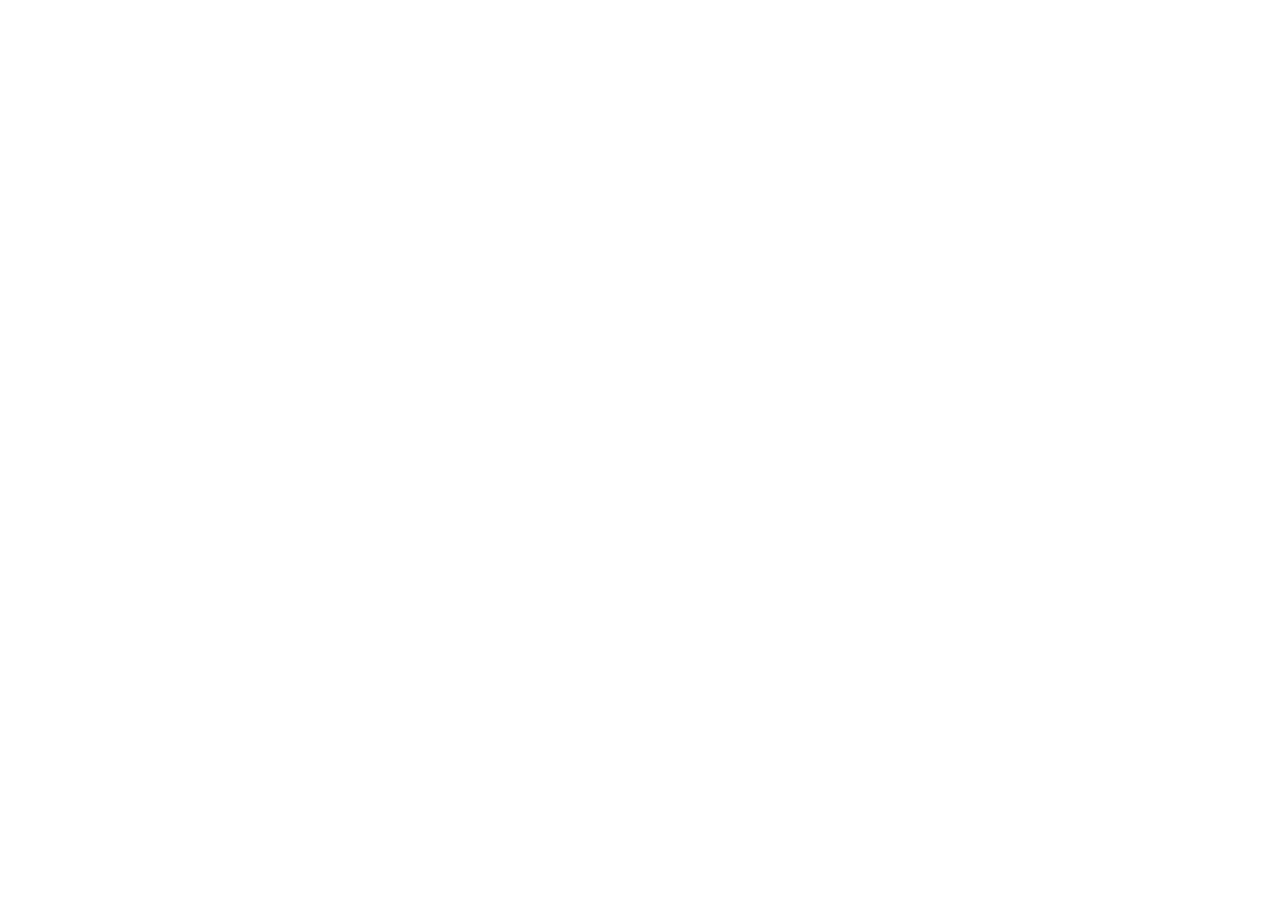
==== carrito.html @ 483a0ad1 "Creación de archivos" ====
<!DOCTYPE html>
<html lang="es">
<head>
        <meta charset="UTF-8">
        <meta name="viewport" content="width=device-width, initial-scale=1.0">
        <title>Carrito de Compras</title>
</head>
<body>
        
</body>
</html>
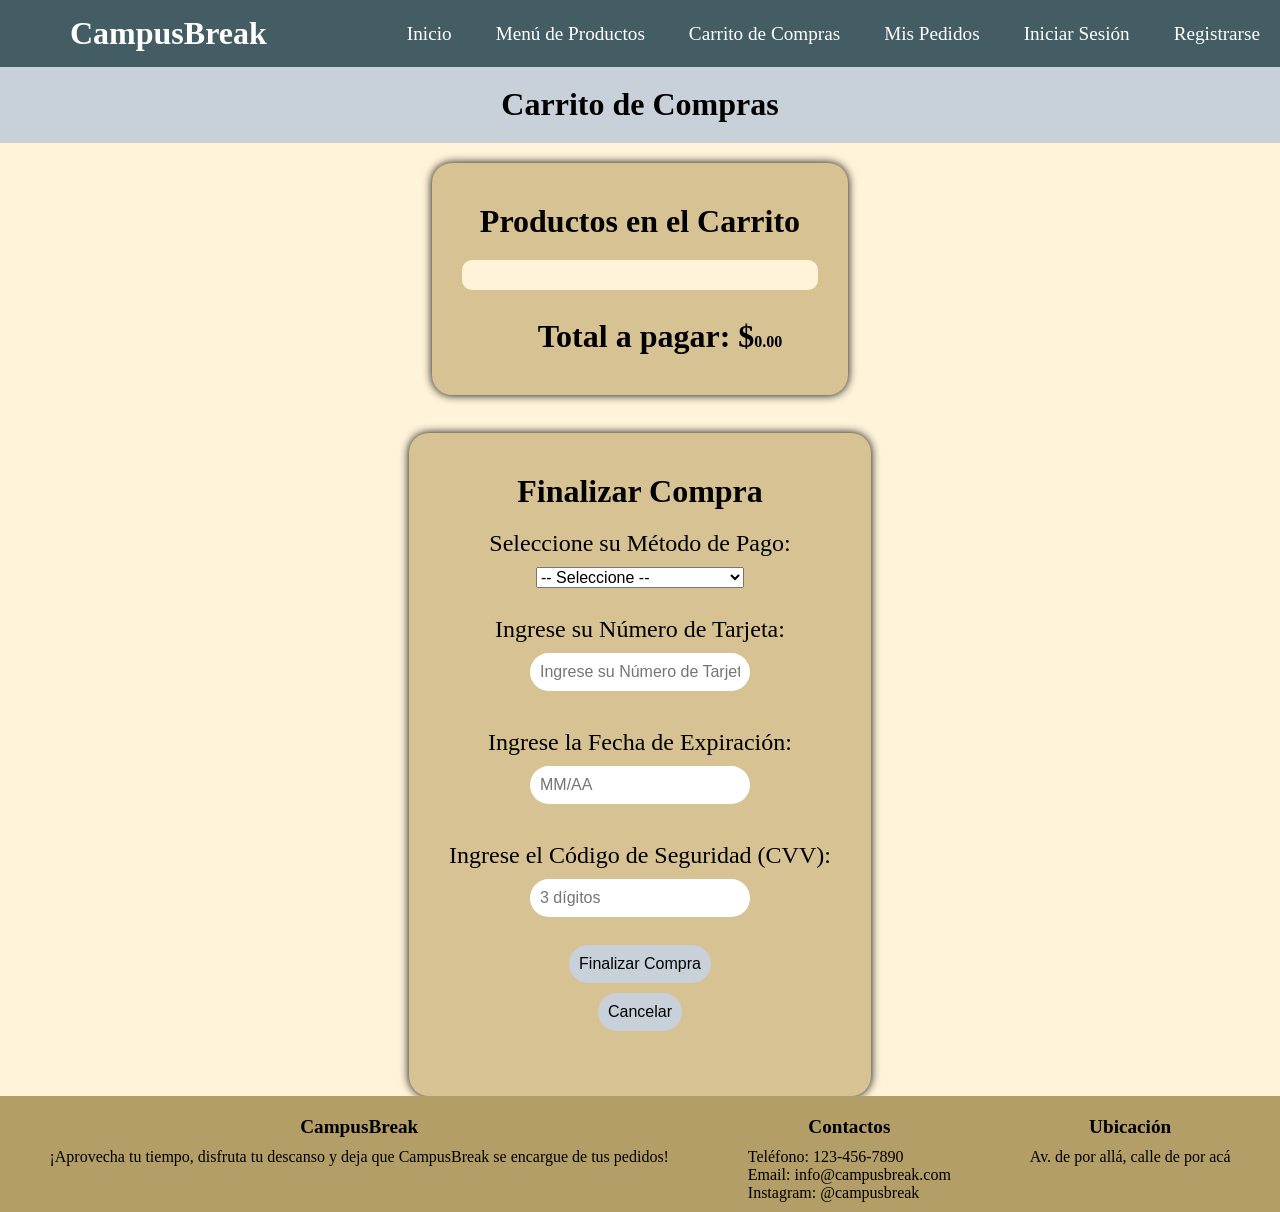
==== commit 5efe748f: "Estructura y lógica del carrito de compras, correción css y js" ====
--- a/carrito.html
+++ b/carrito.html
@@ -3,9 +3,75 @@
 <head>
         <meta charset="UTF-8">
         <meta name="viewport" content="width=device-width, initial-scale=1.0">
+        <link rel="stylesheet" href="estilos.css">
         <title>Carrito de Compras</title>
 </head>
 <body>
+         <nav>
+                <h2>CampusBreak</h2>
+                <div>
+                        <a href="index.html">Inicio</a>
+                        <a href="menu.html">Menú de Productos</a>
+                        <a href="carrito.html">Carrito de Compras</a>
+                        <a href="pedidos.html">Mis Pedidos</a>
+                        <a href="inicioSesion.html">Iniciar Sesión</a>
+                        <a href="registrarse.html">Registrarse</a>
+                </div>
+
+        </nav>
+        <header>
+                <h1>Carrito de Compras</h1>
+        </header>
+        <main> 
+                <section id="listaCarrito">
+                        <h2>Productos en el Carrito</h2>
+                        <div id="contenedorProductos"></div>
+                        <br>
+                        <h3>Total a pagar: $<span id="totalPagar">0.00</span></h3>
+                </section>
+                <br>
+                <form name="carrito" id="carrito">
+                        <h2>Finalizar Compra</h2>
+                        <label for="metodoPago">Seleccione su Método de Pago:</label>
+                        <select id="metodoPago" name="metodoPago" required>
+                                <option value="">-- Seleccione --</option>
+                                <option value="tarjeta">Tarjeta de Crédito / Débito</option>
+                                <option value="efectivo">Efectivo</option>
+                                </select>
+                        <br>
+                        
+                        <label for="numeroTarjeta">Ingrese su Número de Tarjeta:</label>
+                        <input type="text" id="numeroTarjeta" name="numeroTarjeta" placeholder="Ingrese su Número de Tarjeta" maxlength="16" required>
+                        <br>
+                        <label for="fechaExpiracion">Ingrese la Fecha de Expiración:</label>
+                        <input type="text" id="fechaExpiracion" name="fechaExpiracion" placeholder="MM/AA" required>
+                        <br>
+                        <label for="codigoSeguridad">Ingrese el Código de Seguridad (CVV):</label>
+                        <input type="text" id="codigoSeguridad" name="codigoSeguridad" placeholder="3 dígitos" maxlength="3" required>
+                        <br>
+                        <button type="submit" id="finalizarCompra">Finalizar Compra</button>
+                        <button type="button" id="cancelarCompra" onclick="window.location.href='menu.html'">Cancelar</button>
+                        <p id="warnings" class="warnings"></p>
+                </form>
+        </main>
+        <footer>
+                <section>
+                        <h2>CampusBreak</h2>
+                        <p>¡Aprovecha tu tiempo, disfruta tu descanso y deja que CampusBreak se encargue de tus pedidos!
+                        </p>
+                </section>
+                <section>
+                        <h2>Contactos</h2>
+                        <p>Teléfono: 123-456-7890</p>
+                        <p>Email: <a href="mailto:info@campusbreak.com">info@campusbreak.com</a></p>
+                        <p>Instagram: @campusbreak</p>
+                </section>
+                <section>
+                        <h2>Ubicación</h2>
+                        <p>Av. de por allá, calle de por acá</p>
+                </section>
+        </footer>
+        <script src="codigo.js"></script>
         
 </body>
 </html>
--- a/estilos.css
+++ b/estilos.css
@@ -0,0 +1,356 @@
+* {
+        margin: 0;
+        padding: 0;
+        box-sizing: border-box;
+        font-size: 16px;
+}
+
+body {
+        background-color: #fff3d9;
+        display: grid;
+        grid-template-rows: auto 1fr auto;
+        padding-top: 66px;
+        min-height: 100vh;
+        align-items: center;
+        justify-items: center;
+}
+
+nav {
+        background-color: #445d64;
+        color: #ffffff;
+        position: fixed;
+        top: 0;
+        z-index: 1000;
+        width: 100%;
+        display: flex;
+        align-items: center;
+        justify-content: space-between;
+
+        a {
+                color: #ffffff;
+                text-decoration: none;
+                padding: 15px 20px;
+                display: inline-block;
+                font-size: 1.2em;
+        }
+
+        a:hover {
+                background-color: #c8d1d9;
+                color: #000000;
+        }
+
+        h2 {
+                background-color: #445d64;
+                font-size: 2em;
+                padding: 15px 70px;
+        }
+}
+
+footer {
+        background-color: #b49e67;
+        width: 100%;
+        flex: 0%;
+        display: flex;
+        justify-content: space-around;
+        padding: 10px;
+        align-items: flex-start;
+        justify-items: right;
+
+        h2 {
+                background-color: #b49e67;
+                font-size: 1.2em;
+                padding: 10px;
+        }
+
+        p {
+                font-size: 1em;
+        }
+}
+
+main {
+        background-color: #fff3d9;
+}
+
+.inicio {
+        background-color: #445d64;
+        color: #ffffff;
+        display: grid;
+        grid-template-columns: 1fr 1fr;
+        align-items: center;
+
+        img {
+                max-width: 100%;
+                height: auto;
+                display: block;
+        }
+
+        h1 {
+                font-size: 10em;
+                padding: 20px 20px 20px 70px;
+        }
+
+        p {
+                font-size: 1.5em;
+                padding-left: 70px;
+        }
+
+
+}
+
+header {
+        background-color: #c8d1d9;
+        width: 100%;
+
+        h1 {
+                font-size: 2em;
+                text-align: center;
+                padding: 20px;
+        }
+}
+
+h2 {
+        background-color: #c8d1d9;
+        font-size: 2em;
+        text-align: center;
+        padding: 20px;
+}
+
+h3 {
+        background-color: #d6c292;
+        font-size: 2em;
+        padding: 10px;
+        padding-left: 50px;
+}
+
+.informacion {
+        padding: 40px;
+        display: grid;
+        grid-template-columns: 1fr 1fr;
+        align-items: center;
+        justify-items: center;
+
+        img {
+                max-width: 50%;
+                height: auto;
+                display: block;
+        }
+}
+
+.ventajas {
+        display: grid;
+        grid-template-columns: 1fr 1fr 1fr;
+        padding: 40px;
+        text-align: center;
+
+        img {
+                max-width: 50%;
+                height: auto;
+                display: block;
+                justify-self: center;
+        }
+
+        p {
+                font-size: 1.3em;
+                padding: 10px;
+        }
+
+        h4 {
+                font-size: 1.4em;
+        }
+}
+
+a {
+        text-decoration: none;
+        color: #000000;
+}
+
+h4 {
+        font-size: 1.5em;
+        padding: 10px;
+}
+
+p {
+        font-size: 1.3em;
+}
+
+form {
+        background-color: #d6c292;
+        padding: 30px;
+        align-items: center;
+        display: flex;
+        flex-direction: column;
+        border-radius: 20px;
+        box-shadow: 0 0 10px #000000;
+
+        label {
+                display: block;
+                font-size: 1.5em;
+                padding: 10px;
+        }
+
+        input {
+                padding: 10px;
+                margin-bottom: 10px;
+                border-radius: 20px;
+                border: none;
+        }
+
+        button {
+                background-color: #c8d1d9;
+                padding: 10px;
+                margin-bottom: 10px;
+                border-radius: 20px;
+                border: none;
+                transition: .3s ease;
+                cursor: pointer;
+        }
+
+        button:hover {
+                margin-bottom: 10px;
+                outline-offset: 2px;
+                background-color: #445d64;
+                color: #ffffff;
+                
+        }
+
+        p{
+                font-size: 1em;
+        }
+
+}
+.contenedorproductos {
+        display: grid;
+        grid-template-columns: repeat(3, 1fr);
+        gap: 20px;
+        padding: 20px;
+        max-width: 950px;
+        margin: 0 auto;
+}
+.producto {
+        background-color: #d6c292;
+        padding: 15px;
+        border-radius: 10px;
+        text-align: center;
+        box-shadow: 0 0 10px rgba(0, 0, 0, 0.4);
+
+        img {
+                width: 100%;
+                height: 180px;
+                object-fit: contain;
+                background-color: transparent;
+                border-radius: 8px;
+                display: block;
+                margin: 0 auto 10px auto;
+        }
+
+        h4 {
+                font-size: 1.2em;
+                margin-bottom: 8px;
+        }
+
+        p {
+                font-size: 0.95em;
+                margin-bottom: 8px;
+        }
+
+        button {
+                background-color: #c8d1d9;
+                padding: 8px 14px;
+                border-radius: 18px;
+                border: none;
+                transition: .3s ease;
+                cursor: pointer;
+        }
+        label {
+                font-size: 0.9em;
+        }
+        input[type="number"] {
+                width: 50px;
+                padding: 3px;
+                margin-bottom: 10px;
+        }
+
+        button:hover {
+                background-color: #445d64;
+                color: #ffffff;
+        }
+}
+.boton-carrito {
+        text-align: center;
+        margin-top: 20px 0;
+}
+.boton-carrito button, .btn-ir-carrito {
+        display: inline-block;
+        background-color: #c8d1d9;
+        color: #000000;
+        padding: 10px 20px;
+        border-radius: 18px;
+        border: none;
+        text-decoration: none;
+        font-weight: bold;
+        transition: background-color 0.3s ease;
+        cursor: pointer;
+}
+.boton-carrito button:hover, .btn-ir-carrito:hover {
+        background-color: #445d64;
+        color: #ffffff;
+}
+.notificacion-flotante {
+        position: fixed;
+        bottom: 25px;
+        right: 25px;
+        background-color: #c8d1d9;
+        color: #000000;
+        padding: 14px 22px;
+        border-radius: 8px;
+        box-shadow: 0 4px 12px rgba(0, 0, 0, 0.3);
+        font-size: 0.95em;
+        font-weight: bold;
+        opacity: 0;
+        visibility: hidden;
+        transform: translateY(15px);
+        transition: all 0.3s ease;
+        z-index: 1000; /* Asegura que esté por encima de otros elementos */
+}
+.notificacion-flotante.mostrar {
+        opacity: 1;
+        visibility: visible;
+        transform: translateY(0);
+       
+}
+#listaCarrito{
+        background-color: #d6c292;
+        padding: 30px;
+        width: 90%;
+        max-width: 500px;
+        border-radius: 20px;
+        box-shadow: 0 0 10px #000000;
+        margin: 20px auto;
+        text-align: center;
+
+}
+#contenedorProductos {
+        background-color: #fff3d9;
+        margin-top: 10px;
+        border-radius: 10px;
+        padding: 15px;
+
+}
+#listaCarrito h2, #carrito h2 {
+        background-color: transparent;
+        padding: 10px 0;
+}
+from select {
+        padding: 10px;
+        margin-bottom: 10px;
+        border-radius: 20px;
+        border: none;
+        background-color: #ffffff;
+}
+.warnings {
+        font-size: 1.1em;
+        font-weight: bold;
+        text-align: center;
+        margin-top: 15px;
+        padding: 5px;
+}
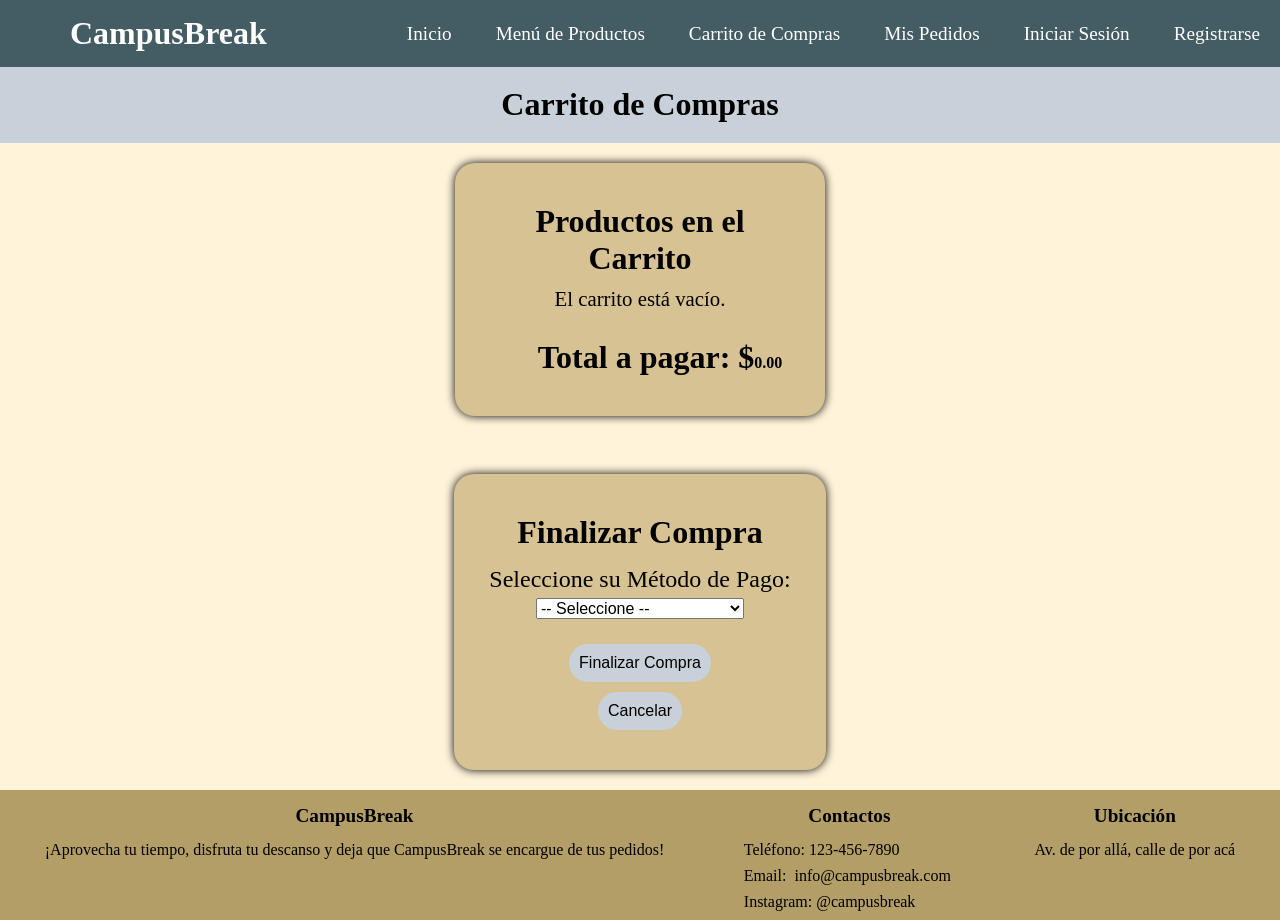
==== commit 1dd4c76c: "adición de estilos y funciones js + validación de método de pago" ====
--- a/carrito.html
+++ b/carrito.html
@@ -38,20 +38,11 @@
                                 <option value="tarjeta">Tarjeta de Crédito / Débito</option>
                                 <option value="efectivo">Efectivo</option>
                                 </select>
-                        <br>
                         
-                        <label for="numeroTarjeta">Ingrese su Número de Tarjeta:</label>
-                        <input type="text" id="numeroTarjeta" name="numeroTarjeta" placeholder="Ingrese su Número de Tarjeta" maxlength="16" required>
-                        <br>
-                        <label for="fechaExpiracion">Ingrese la Fecha de Expiración:</label>
-                        <input type="text" id="fechaExpiracion" name="fechaExpiracion" placeholder="MM/AA" required>
-                        <br>
-                        <label for="codigoSeguridad">Ingrese el Código de Seguridad (CVV):</label>
-                        <input type="text" id="codigoSeguridad" name="codigoSeguridad" placeholder="3 dígitos" maxlength="3" required>
-                        <br>
+                        <p id="warnings" class="warnings"></p>
                         <button type="submit" id="finalizarCompra">Finalizar Compra</button>
                         <button type="button" id="cancelarCompra" onclick="window.location.href='menu.html'">Cancelar</button>
-                        <p id="warnings" class="warnings"></p>
+                        
                 </form>
         </main>
         <footer>
--- a/estilos.css
+++ b/estilos.css
@@ -1,356 +1,471 @@
 * {
-        margin: 0;
-        padding: 0;
-        box-sizing: border-box;
-        font-size: 16px;
+    margin: 0;
+    padding: 0;
+    box-sizing: border-box;
+    font-size: 16px;
 }
 
 body {
-        background-color: #fff3d9;
-        display: grid;
-        grid-template-rows: auto 1fr auto;
-        padding-top: 66px;
-        min-height: 100vh;
-        align-items: center;
-        justify-items: center;
+    background-color: #fff3d9;
+    display: grid;
+    grid-template-rows: auto 1fr auto;
+    padding-top: 66px;
+    min-height: 100vh;
+    align-items: center;
+    justify-items: center;
 }
 
 nav {
+    background-color: #445d64;
+    color: #ffffff;
+    position: fixed;
+    top: 0;
+    z-index: 1000;
+    width: 100%;
+    display: flex;
+    align-items: center;
+    justify-content: space-between;
+
+    a {
+        color: #ffffff;
+        text-decoration: none;
+        padding: 15px 20px;
+        display: inline-block;
+        font-size: 1.2em;
+    }
+
+    a:hover {
+        background-color: #c8d1d9;
+        color: #000000;
+    }
+
+    h2 {
         background-color: #445d64;
-        color: #ffffff;
-        position: fixed;
-        top: 0;
-        z-index: 1000;
-        width: 100%;
-        display: flex;
-        align-items: center;
-        justify-content: space-between;
-
-        a {
-                color: #ffffff;
-                text-decoration: none;
-                padding: 15px 20px;
-                display: inline-block;
-                font-size: 1.2em;
-        }
-
-        a:hover {
-                background-color: #c8d1d9;
-                color: #000000;
-        }
-
-        h2 {
-                background-color: #445d64;
-                font-size: 2em;
-                padding: 15px 70px;
-        }
+        font-size: 2em;
+        padding: 15px 70px;
+    }
 }
 
 footer {
+    background-color: #b49e67;
+    width: 100%;
+    flex: 0%;
+    display: flex;
+    justify-content: space-around;
+    padding: 5px;
+    align-items: flex-start;
+    justify-items: right;
+
+    h2 {
         background-color: #b49e67;
-        width: 100%;
-        flex: 0%;
-        display: flex;
-        justify-content: space-around;
+        font-size: 1.2em;
         padding: 10px;
-        align-items: flex-start;
-        justify-items: right;
-
-        h2 {
-                background-color: #b49e67;
-                font-size: 1.2em;
-                padding: 10px;
-        }
-
-        p {
-                font-size: 1em;
-        }
+    }
+
+    p {
+        font-size: 1em;
+        padding: 4px;
+    }
+
+    a {
+        padding: 4px;
+    }
 }
 
 main {
-        background-color: #fff3d9;
+    background-color: #fff3d9;
 }
 
 .inicio {
+    background-color: #445d64;
+    color: #ffffff;
+    display: grid;
+    grid-template-columns: 1fr 1fr;
+    align-items: center;
+    gap: 10px;
+
+    img {
+        max-width: 100%;
+        height: auto;
+        display: block;
+    }
+
+    h1 {
+        font-size: 10em;
+        padding: 20px 20px 20px 70px;
+        text-align: left;
         background-color: #445d64;
-        color: #ffffff;
-        display: grid;
-        grid-template-columns: 1fr 1fr;
-        align-items: center;
-
-        img {
-                max-width: 100%;
-                height: auto;
-                display: block;
-        }
-
-        h1 {
-                font-size: 10em;
-                padding: 20px 20px 20px 70px;
-        }
-
-        p {
-                font-size: 1.5em;
-                padding-left: 70px;
-        }
-
-
+    }
+
+    p {
+        font-size: 1.5em;
+        padding-left: 70px;
+    }
+    h2{
+        background-color: #445d64;
+        font-size: 4em;
+        padding: 20px 20px 20px 70px;
+        text-align: left;
+    }
 }
 
 header {
-        background-color: #c8d1d9;
-        width: 100%;
-
-        h1 {
-                font-size: 2em;
-                text-align: center;
-                padding: 20px;
-        }
-}
-
-h2 {
-        background-color: #c8d1d9;
+    background-color: #c8d1d9;
+    width: 100%;
+
+    h1 {
         font-size: 2em;
         text-align: center;
         padding: 20px;
+    }
+}
+
+h1{
+        background-color: #c8d1d9;
+    width: 100%;
+       font-size: 2em;
+        text-align: center;
+        padding: 20px; 
+}
+
+h2 {
+    background-color: #c8d1d9;
+    font-size: 2em;
+    text-align: center;
+    padding: 20px;
 }
 
 h3 {
-        background-color: #d6c292;
-        font-size: 2em;
+    background-color: #d6c292;
+    font-size: 2em;
+    padding: 10px;
+    padding-left: 50px;
+}
+
+.informacion {
+    padding: 40px;
+    display: grid;
+    grid-template-columns: 1fr 1fr;
+    align-items: center;
+    justify-items: center;
+
+    img {
+        max-width: 50%;
+        height: auto;
+        display: block;
+    }
+}
+
+.ventajas {
+    display: grid;
+    grid-template-columns: 1fr 1fr 1fr;
+    padding: 40px;
+    text-align: center;
+
+    img {
+        max-width: 50%;
+        height: auto;
+        display: block;
+        justify-self: center;
+    }
+
+    p {
+        font-size: 1.3em;
         padding: 10px;
-        padding-left: 50px;
-}
-
-.informacion {
-        padding: 40px;
-        display: grid;
-        grid-template-columns: 1fr 1fr;
-        align-items: center;
-        justify-items: center;
-
-        img {
-                max-width: 50%;
-                height: auto;
-                display: block;
-        }
-}
-
-.ventajas {
-        display: grid;
-        grid-template-columns: 1fr 1fr 1fr;
-        padding: 40px;
-        text-align: center;
-
-        img {
-                max-width: 50%;
-                height: auto;
-                display: block;
-                justify-self: center;
-        }
-
-        p {
-                font-size: 1.3em;
-                padding: 10px;
-        }
-
-        h4 {
-                font-size: 1.4em;
-        }
+    }
+
+    h4 {
+        font-size: 1.4em;
+    }
 }
 
 a {
-        text-decoration: none;
-        color: #000000;
+    text-decoration: none;
+    color: #000000;
+    padding: 4px;
 }
 
 h4 {
+    font-size: 1.5em;
+    padding: 10px;
+}
+
+p {
+    font-size: 1.3em;
+}
+
+form {
+    background-color: #d6c292;
+    margin: 20px;
+    padding: 30px;
+    align-items: center;
+    display: flex;
+    flex-direction: column;
+    border-radius: 20px;
+    box-shadow: 0 0 10px #000000;
+
+    label {
+        display: block;
         font-size: 1.5em;
-        padding: 10px;
-}
-
-p {
-        font-size: 1.3em;
-}
-
-form {
-        background-color: #d6c292;
-        padding: 30px;
-        align-items: center;
-        display: flex;
-        flex-direction: column;
+        padding: 5px;
+    }
+
+    input {
+        padding: 5px;
+        margin-bottom: 10px;
         border-radius: 20px;
-        box-shadow: 0 0 10px #000000;
-
-        label {
-                display: block;
-                font-size: 1.5em;
-                padding: 10px;
-        }
-
-        input {
-                padding: 10px;
-                margin-bottom: 10px;
-                border-radius: 20px;
-                border: none;
-        }
-
-        button {
-                background-color: #c8d1d9;
-                padding: 10px;
-                margin-bottom: 10px;
-                border-radius: 20px;
-                border: none;
-                transition: .3s ease;
-                cursor: pointer;
-        }
-
-        button:hover {
-                margin-bottom: 10px;
-                outline-offset: 2px;
-                background-color: #445d64;
-                color: #ffffff;
-                
-        }
-
-        p{
-                font-size: 1em;
-        }
-
-}
-.contenedorproductos {
-        display: grid;
-        grid-template-columns: repeat(3, 1fr);
-        gap: 20px;
-        padding: 20px;
-        max-width: 950px;
-        margin: 0 auto;
-}
-.producto {
-        background-color: #d6c292;
-        padding: 15px;
-        border-radius: 10px;
-        text-align: center;
-        box-shadow: 0 0 10px rgba(0, 0, 0, 0.4);
-
-        img {
-                width: 100%;
-                height: 180px;
-                object-fit: contain;
-                background-color: transparent;
-                border-radius: 8px;
-                display: block;
-                margin: 0 auto 10px auto;
-        }
-
-        h4 {
-                font-size: 1.2em;
-                margin-bottom: 8px;
-        }
-
-        p {
-                font-size: 0.95em;
-                margin-bottom: 8px;
-        }
-
-        button {
-                background-color: #c8d1d9;
-                padding: 8px 14px;
-                border-radius: 18px;
-                border: none;
-                transition: .3s ease;
-                cursor: pointer;
-        }
-        label {
-                font-size: 0.9em;
-        }
-        input[type="number"] {
-                width: 50px;
-                padding: 3px;
-                margin-bottom: 10px;
-        }
-
-        button:hover {
-                background-color: #445d64;
-                color: #ffffff;
-        }
-}
-.boton-carrito {
-        text-align: center;
-        margin-top: 20px 0;
-}
-.boton-carrito button, .btn-ir-carrito {
-        display: inline-block;
+        border: none;
+    }
+
+    button {
         background-color: #c8d1d9;
-        color: #000000;
-        padding: 10px 20px;
-        border-radius: 18px;
-        border: none;
-        text-decoration: none;
-        font-weight: bold;
-        transition: background-color 0.3s ease;
-        cursor: pointer;
-}
-.boton-carrito button:hover, .btn-ir-carrito:hover {
-        background-color: #445d64;
-        color: #ffffff;
-}
-.notificacion-flotante {
-        position: fixed;
-        bottom: 25px;
-        right: 25px;
-        background-color: #c8d1d9;
-        color: #000000;
-        padding: 14px 22px;
-        border-radius: 8px;
-        box-shadow: 0 4px 12px rgba(0, 0, 0, 0.3);
-        font-size: 0.95em;
-        font-weight: bold;
-        opacity: 0;
-        visibility: hidden;
-        transform: translateY(15px);
-        transition: all 0.3s ease;
-        z-index: 1000; /* Asegura que esté por encima de otros elementos */
-}
-.notificacion-flotante.mostrar {
-        opacity: 1;
-        visibility: visible;
-        transform: translateY(0);
-       
-}
-#listaCarrito{
-        background-color: #d6c292;
-        padding: 30px;
-        width: 90%;
-        max-width: 500px;
-        border-radius: 20px;
-        box-shadow: 0 0 10px #000000;
-        margin: 20px auto;
-        text-align: center;
-
-}
-#contenedorProductos {
-        background-color: #fff3d9;
-        margin-top: 10px;
-        border-radius: 10px;
-        padding: 15px;
-
-}
-#listaCarrito h2, #carrito h2 {
-        background-color: transparent;
-        padding: 10px 0;
-}
-from select {
         padding: 10px;
         margin-bottom: 10px;
         border-radius: 20px;
         border: none;
-        background-color: #ffffff;
-}
+        transition: .3s ease;
+        cursor: pointer;
+    }
+
+    button:hover {
+        margin-bottom: 10px;
+        outline-offset: 2px;
+        background-color: #445d64;
+        color: #ffffff;
+    }
+
+    p {
+        font-size: 1em;
+    }
+}
+
+.contenedorproductos {
+    display: grid;
+    grid-template-columns: repeat(3, 1fr);
+    gap: 20px;
+    padding: 20px;
+    max-width: 950px;
+    margin: 0 auto;
+    width: 70%;
+}
+
+.menu{
+        width: 100%;
+        text-align: center;
+}
+
+.producto {
+    background-color: #d6c292;
+    padding: 15px;
+    border-radius: 10px;
+    text-align: center;
+    box-shadow: 0 0 10px rgba(0, 0, 0, 0.4);
+
+    img {
+        width: 100%;
+        height: 180px;
+        object-fit: contain;
+        background-color: transparent;
+        border-radius: 8px;
+        display: block;
+        margin: 0 auto 10px auto;
+    }
+
+    h4 {
+        font-size: 1.2em;
+        margin-bottom: 8px;
+    }
+
+    p {
+        font-size: 0.95em;
+        margin-bottom: 8px;
+    }
+
+    button {
+        background-color: #c8d1d9;
+        padding: 8px 14px;
+        border-radius: 18px;
+        border: none;
+        transition: .3s ease;
+        cursor: pointer;
+    }
+
+    label {
+        font-size: 0.9em;
+    }
+
+    input[type="number"] {
+        width: 50px;
+        padding: 3px;
+        margin-bottom: 10px;
+    }
+
+    button:hover {
+        background-color: #445d64;
+        color: #ffffff;
+    }
+}
+
+.boton-carrito {
+    text-align: center;
+    margin-top: 20px 0;
+}
+
+.boton-carrito button,
+.btn-ir-carrito {
+    display: inline-block;
+    background-color: #c8d1d9;
+    color: #000000;
+    padding: 10px 20px;
+    border-radius: 18px;
+    border: none;
+    text-decoration: none;
+    font-weight: bold;
+    transition: background-color 0.3s ease;
+    cursor: pointer;
+}
+
+.boton-carrito button:hover,
+.btn-ir-carrito:hover {
+    background-color: #445d64;
+    color: #ffffff;
+}
+
+.notificacion-flotante {
+    position: fixed;
+    bottom: 25px;
+    right: 25px;
+    background-color: #c8d1d9;
+    color: #000000;
+    padding: 14px 22px;
+    border-radius: 8px;
+    box-shadow: 0 4px 12px rgba(0, 0, 0, 0.3);
+    font-size: 0.95em;
+    font-weight: bold;
+    opacity: 0;
+    visibility: hidden;
+    transform: translateY(15px);
+    transition: all 0.3s ease;
+    z-index: 1000;
+}
+
+.notificacion-flotante.mostrar {
+    opacity: 1;
+    visibility: visible;
+    transform: translateY(0);
+}
+
+#listaCarrito {
+    background-color: #d6c292;
+    padding: 30px;
+    width: 90%;
+    max-width: 500px;
+    border-radius: 20px;
+    box-shadow: 0 0 10px #000000;
+    margin: 20px auto;
+    text-align: center;
+}
+
+.contenedorProductos {
+    background-color: #fff3d9;
+    margin-top: 10px;
+    border-radius: 10px;
+    padding: 15px;
+    width: 50%;
+}
+
+#listaCarrito h2,
+#carrito h2 {
+    background-color: transparent;
+    padding: 10px 0;
+}
+
+from select {
+    padding: 10px;
+    margin-bottom: 10px;
+    border-radius: 20px;
+    border: none;
+    background-color: #ffffff;
+}
+
 .warnings {
-        font-size: 1.1em;
-        font-weight: bold;
-        text-align: center;
-        margin-top: 15px;
-        padding: 5px;
-}+    font-size: 1.1em;
+    font-weight: bold;
+    text-align: center;
+    margin-top: 15px;
+    padding: 5px;
+}
+
+.pedidos {
+    display: grid;
+    grid-template-columns: 40% 60%;
+    width: 70%;
+    gap: 30px;
+    padding: 30px 5%;
+    min-height: 450px;
+    align-items: stretch;
+
+    h2 {
+        background-color: transparent;
+        padding: 10px;
+    }
+}
+
+.detalles {
+    border: 4px dotted #d6c292;
+    border-radius: 15px;
+    min-height: 400px;
+    padding: 20px;
+}
+
+.historial {
+    background-color: #d6c292;
+    border-radius: 15px;
+    min-height: 400px;
+    padding: 20px;
+}
+
+.pedido {
+    border: 2px dotted #445d64;
+    background-color: transparent;
+    border-radius: 10px;
+    padding: 10px 10px 20px 30px;
+    margin-bottom: 15px;
+    cursor: pointer;
+    transition: 0.3s;
+    width: 100%;
+    text-align: left;
+    font-family: 'Times New Roman', Times, serif;
+
+    h3 {
+        font-size: 1.4em;
+        background-color: transparent;
+    }
+
+    p {
+        font-size: 1.2em;
+    }
+}
+
+.pedido:hover {
+    background-color: #445d64;
+    color: #ffffff;
+}
+
+.pedido.activo {
+    background-color: #c8d1d9;
+}
+
+.pedido.activo:hover {
+    background-color: #445d64;
+    color: #ffffff;
+}
+
+a:focus,
+button:focus,
+.pedido:focus {
+    outline: 2px solid rgb(0, 0, 0);
+    background-color: #445d64;
+    color: #ffffff;
+}
+
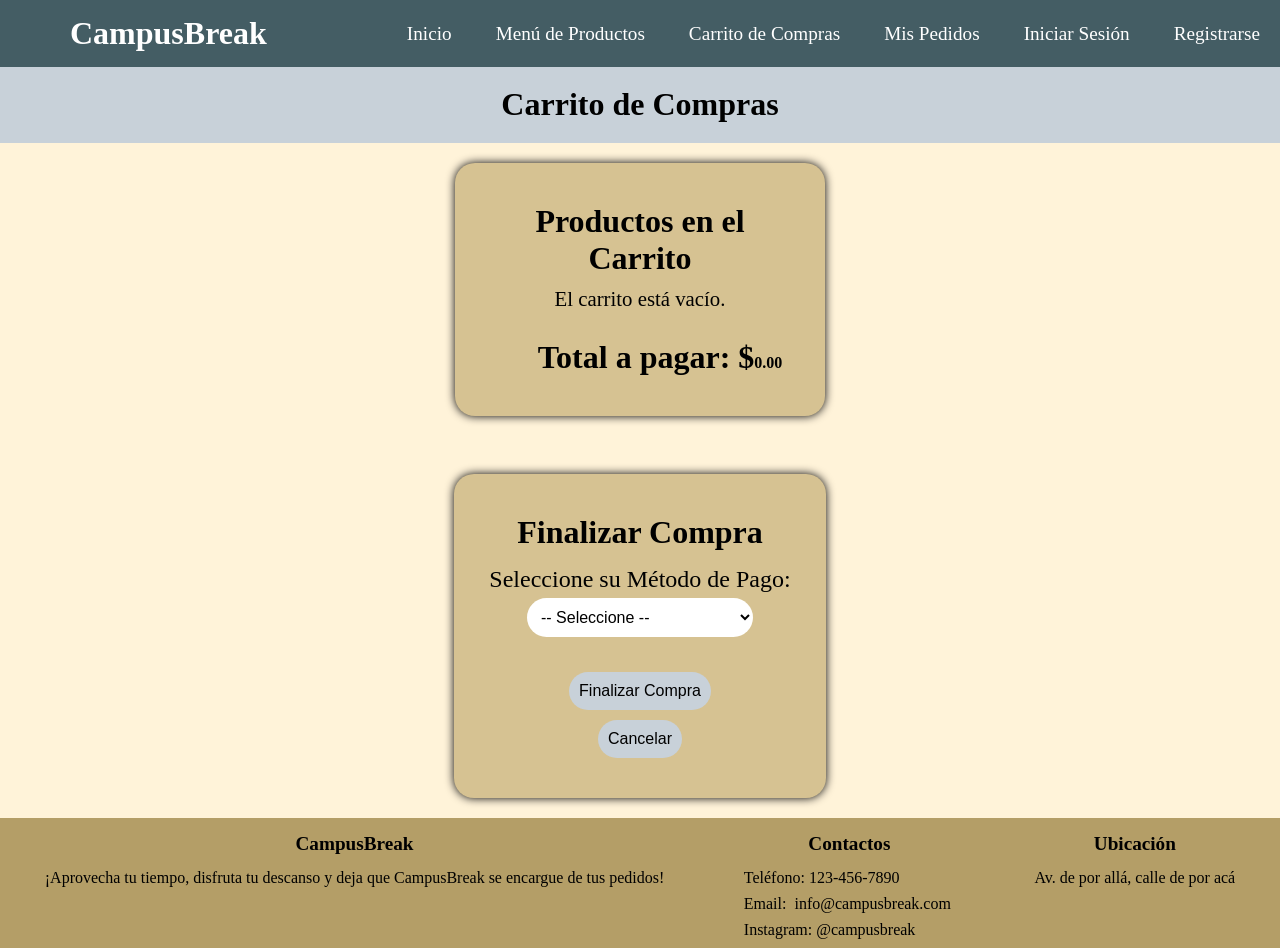
==== commit 5bbea040: "correcion de mensjaes alt, adición de metadescripción, adaptación a celular y correcciones de wave" ====
--- a/carrito.html
+++ b/carrito.html
@@ -3,6 +3,8 @@
 <head>
         <meta charset="UTF-8">
         <meta name="viewport" content="width=device-width, initial-scale=1.0">
+        <meta name="description"
+                content="Revisa los productos de tu carrito, consulta el total y elige tu método de pago para finalizar tu pedido en CampusBreak.">
         <link rel="stylesheet" href="estilos.css">
         <title>Carrito de Compras</title>
 </head>
--- a/estilos.css
+++ b/estilos.css
@@ -252,11 +252,18 @@
 .menu{
         width: 100%;
         text-align: center;
+        h2{
+    background-color: #d6c292;
+    font-size: 2em;
+    padding: 10px;
+    padding-left: 50px;
+
+        }
 }
 
 .producto {
     background-color: #d6c292;
-    padding: 15px;
+    padding: 10px;
     border-radius: 10px;
     text-align: center;
     box-shadow: 0 0 10px rgba(0, 0, 0, 0.4);
@@ -271,9 +278,11 @@
         margin: 0 auto 10px auto;
     }
 
-    h4 {
+    h3 {
+        padding: 5%;
         font-size: 1.2em;
         margin-bottom: 8px;
+        text-align: center;
     }
 
     p {
@@ -380,7 +389,7 @@
     padding: 10px 0;
 }
 
-from select {
+form select {
     padding: 10px;
     margin-bottom: 10px;
     border-radius: 20px;
@@ -469,3 +478,122 @@
     color: #ffffff;
 }
 
+
+
+@media screen and (max-width: 700px) {
+    html{
+        font-size: 13px;
+    }
+    body {
+        padding-top: 117px;
+        overflow-x: hidden;
+    }
+
+    nav {
+        flex-direction: column;
+    }
+
+    nav h2 {
+        padding: 8px;
+    }
+
+    nav div {
+        display: flex;
+        flex-wrap: wrap;
+        justify-content: center;
+    }
+
+    nav a {
+        font-size: 0.85em;
+        padding: 8px;
+    }
+
+    .inicio {
+        grid-template-columns: 1fr;
+        text-align: center;
+    }
+
+    .inicio h1 {
+        font-size: 3em;
+        padding: 15px;
+    }
+
+    .inicio h2 {
+        font-size: 1.8em;
+        padding: 15px;
+    }
+
+    .inicio p {
+        font-size: 1em;
+        padding: 10px;
+    }
+
+    .inicio img {
+        width: 100%;
+        max-width: 350px;
+        margin: auto;
+    }
+
+    .informacion,
+    .ventajas {
+        grid-template-columns: 1fr;
+        padding: 20px;
+        gap: 20px;
+    }
+
+    .informacion img,
+    .ventajas img {
+        max-width: 80%;
+        height: auto;
+        margin: auto;
+    }
+
+    .contenedorproductos {
+        grid-template-columns: 1fr;
+        width: 100%;
+        max-width: 100%;
+    }
+
+    form {
+        width: 90%;
+        margin: 15px auto;
+        padding: 20px;
+    }
+
+    form input,
+    form select {
+        max-width: 100%;
+    }
+
+    #listaCarrito {
+        width: 90%;
+        padding: 15px;
+    }
+
+    .contenedorProductos {
+        width: 100%;
+    }
+
+    .pedidos {
+        grid-template-columns: 1fr;
+        width: 100%;
+        padding: 15px;
+    }
+
+    footer {
+        flex-direction: column;
+        align-items: center;
+        text-align: center;
+        gap: 15px;
+        padding: 15px;
+    }
+
+    footer section {
+        width: 100%;
+    }
+
+    p {
+        font-size: 1em;
+    }
+
+}
